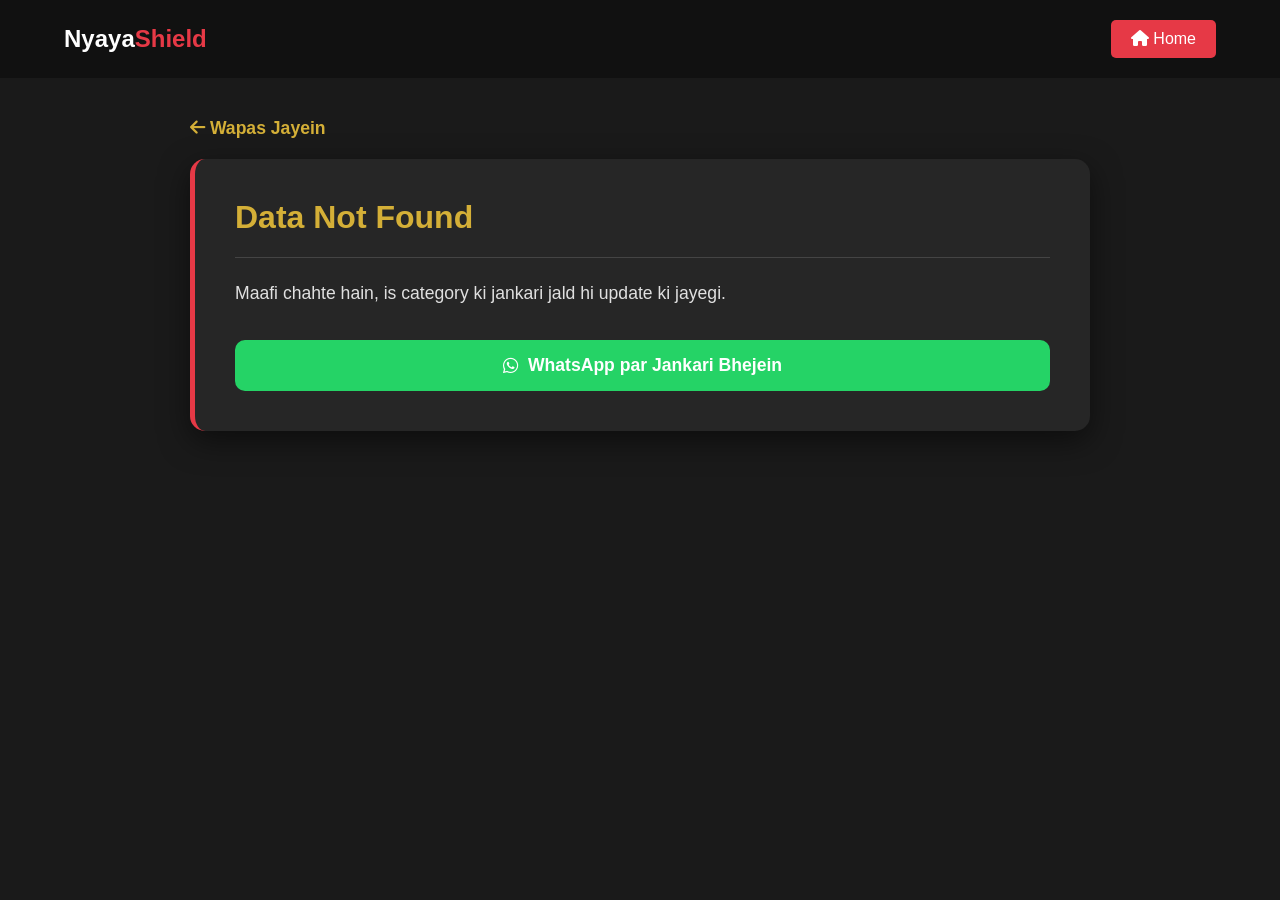
==== templates/detail.html @ df644a71 "NyayaShield Private Build" ====
<!DOCTYPE html>
<html lang="en">
<head>
    <meta charset="UTF-8">
    <meta name="viewport" content="width=device-width, initial-scale=1.0">
    <title>Legal Details | NyayaShield</title>
    <link rel="stylesheet" href="https://cdnjs.cloudflare.com/ajax/libs/font-awesome/6.0.0/css/all.min.css">
    <style>
        :root { --primary: #e63946; --gold: #d4af37; }
        body { background-color: #1a1a1a; color: white; font-family: 'Segoe UI', Tahoma, Geneva, Verdana, sans-serif; margin: 0; }
        .details-container { padding: 40px 5%; max-width: 900px; margin: auto; min-height: 80vh; }
        .back-btn { display: inline-block; color: var(--gold); text-decoration: none; font-weight: bold; margin-bottom: 20px; font-size: 1.1rem; }
        #content-area { background: #262626; padding: 40px; border-radius: 15px; border-left: 5px solid var(--primary); box-shadow: 0 10px 30px rgba(0,0,0,0.5); }
        .law-content { font-size: 1.1rem; line-height: 1.8; color: #e0e0e0; }
        .law-content b { color: var(--gold); }
        .law-content ul { list-style-type: none; padding: 0; }
        .law-content li { margin-bottom: 20px; padding-left: 35px; position: relative; border-bottom: 1px solid #333; padding-bottom: 15px; }
        .law-content li::before { content: "\f0e7"; font-family: "Font Awesome 5 Free"; font-weight: 900; position: absolute; left: 0; color: var(--gold); }
        .helpline-box { background: rgba(212, 175, 55, 0.1); padding: 15px; border-radius: 8px; margin-top: 15px; border: 1px dashed var(--gold); }
        .whatsapp-btn { background-color: #25D366; color: white; border: none; padding: 15px 25px; font-size: 1.1rem; font-weight: bold; border-radius: 10px; cursor: pointer; display: flex; align-items: center; justify-content: center; gap: 10px; margin-top: 30px; width: 100%; transition: 0.3s; }
        hr { border: 0; border-top: 1px solid #444; margin: 20px 0; }
    </style>
</head>
<body>
    <nav style="display: flex; justify-content: space-between; align-items: center; padding: 20px 5%; background: #111;">
        <div class="logo" style="font-size: 1.5rem; font-weight: bold;">Nyaya<span style="color: var(--primary);">Shield</span></div>
        <a href="index.html" style="text-decoration: none; color: white; background: var(--primary); padding: 10px 20px; border-radius: 5px;"><i class="fas fa-home"></i> Home</a>
    </nav>

    <div class="details-container">
        <a href="index.html" class="back-btn"><i class="fas fa-arrow-left"></i> Wapas Jayein</a>
        <div id="content-area">
            <h1 id="main-title" style="color: var(--gold); margin-top: 0;">Kanooni Jaankari</h1>
            <hr>
            <div id="main-content" class="law-content"></div>
            <button class="whatsapp-btn" onclick="shareToWhatsApp()"><i class="fab fa-whatsapp"></i> WhatsApp par Jankari Bhejein</button>
        </div>
    </div>

    <script>
        const legalData = {
            public: {
                title: "Public Recording Rights",
                content: `
                    <li><b>Art 19(1)(a):</b> Bharat ka samvidhan aapko public place par video banane ki azadi deta hai.</li>
                    <li><b>On-Duty Officer:</b> Aap kisi bhi sarkari officer ki duty ke waqt recording kar sakte hain agar wo galat kar raha ho.</li>
                    <li><b>Electronic Evidence:</b> Ye video <b>BSA Section 63</b> ke tehat court mein saboot mana jayega.</li>
                    <li><b>No Obstruction:</b> Recording karte waqt kaam mein rukawat na dalein, varna <b>BNS Sec 221</b> lag sakta hai.</li>
                    <div class="helpline-box"><b>Help:</b> Agar koi phone cheene, toh <b>112</b> dial karein.</div>`
            },
            couple: {
                title: "Rights for Couples",
                content: `
                    <li><b>Right to Move:</b> 18 saal se upar ke ladka-ladki marzi se ghum sakte hain (Art 21).</li>
                    <li><b>Moral Policing:</b> Police ya public aapko park mein baithne par arrest nahi kar sakti (BNS Sec 115).</li>
                    <li><b>Privacy:</b> Police ko aapke phone check karne ya parents ka number mangne ka koi haq nahi hai.</li>
                    <li><b>Safety:</b> Agar koi tang kare, toh <b>BNS Sec 74/78</b> (Stalking/Harassment) ke tehat FIR karein.</li>
                    <div class="helpline-box"><b>Help:</b> 1091 (Women) ya 112 par call karein.</div>`
            },
            tenant: {
                title: "Tenant (Kirayedar) Rights",
                content: `
                    <li><b>Privacy:</b> Makan maalik bina permission ke aapke kamre mein nahi aa sakta.</li>
                    <li><b>Utilities:</b> Rent na dene par bhi bijli-paani kaatna illegal hai (Rent Control Act).</li>
                    <li><b>Eviction:</b> Bina 1 mahine ke notice ke aapko ghar se nahi nikala ja sakta.</li>
                    <li><b>Harassment:</b> Saman bahar fenkne par <b>BNS Sec 324</b> ke tehat complaint karein.</li>
                    <div class="helpline-box"><b>Help:</b> Local Police Station ya Rent Authority jayein.</div>`
            },
            delivery: {
                title: "Delivery Partner Rights",
                content: `
                    <li><b>Dignity:</b> Customer aapko gaali nahi de sakta, ye <b>BNS Sec 352</b> ke tehat apradh hai.</li>
                    <li><b>Physical Assault:</b> Maar-peet hone par turant <b>BNS Sec 115</b> ke tehat FIR darj karwayein.</li>
                    <li><b>Entry Rights:</b> Society guards aapko lift use karne se mana nahi kar sakte.</li>
                    <li><b>Safe Working:</b> Company aapki insurance aur safety ke liye zimmedar hai.</li>
                    <div class="helpline-box"><b>Help:</b> App support aur 112 dono use karein.</div>`
            },
            police_misconduct: {
                title: "Police Misconduct Rights",
                content: `
                    <li><b>Right to Know:</b> Arrest ka karan janna aapka adhikar hai (BNSS Sec 35).</li>
                    <li><b>Assault:</b> Police custody mein maar-peet <b>BNS Sec 118</b> ke tehat jurm hai.</li>
                    <li><b>Legal Aid:</b> Aapko apne lawyer se baat karne ka turant haq hai (BNSS Sec 41).</li>
                    <li><b>Complaint:</b> Police FIR na likhe toh SSP ya Magistrate ko likhein (BNSS Sec 175).</li>
                    <div class="helpline-box"><b>Help:</b> 1064 (Anti-Corruption) par call karein.</div>`
            },
            mens_rights: {
                title: "Men's Legal Rights",
                content: `
                    <li><b>False Cases:</b> Jhoote 498A case mein chats aur recordings ko <b>BSA Sec 63</b> mein use karein.</li>
                    <li><b>Bail:</b> Jhooti FIR hone par <b>BNSS Sec 482</b> ke tehat High Court se stay le sakte hain.</li>
                    <li><b>Maintenance:</b> Agar biwi kama rahi hai, toh court mein salary proof pesh karein.</li>
                    <li><b>Equality:</b> Domestic violence hone par police ko complaint dene ka aapko bhi haq hai.</li>
                    <div class="helpline-box"><b>Help:</b> Save Indian Family (SIF) jaise groups se judein.</div>`
            },
            zero_fir: {
                title: "Zero FIR Rights",
                content: `
                    <li><b>Any Station:</b> Crime kahin bhi hua ho, FIR kisi bhi police station mein ho sakti hai (BNSS Sec 173).</li>
                    <li><b>Transfer:</b> Police ko FIR darj karke use sahi thane mein transfer karna hoga.</li>
                    <li><b>No Refusal:</b> "Jurisdiction" ke naam par FIR mana karna police ke liye illegal hai.</li>
                    <li><b>Free Copy:</b> FIR darj hone ke baad free copy lena aapka kanooni haq hai.</li>
                    <div class="helpline-box"><b>Help:</b> 112 par call karke Zero FIR ki request karein.</div>`
            },
            id_fraud: {
                title: "Identity Fraud (BNS Sec 69)",
                content: `
                    <li><b>False Promises:</b> Shaadi ka jhoota wada karke relation banana <b>BNS Sec 69</b> mein jurm hai.</li>
                    <li><b>Identity:</b> Apni pehchan chhupa kar kisi ke sath dhokha karna 10 saal tak ki saja hai.</li>
                    <li><b>Consent:</b> Dhokhe se li gayi consent "Free Consent" nahi maani jati.</li>
                    <li><b>Evidence:</b> Aise mamlo mein chats aur audio clips bahut bada saboot hote hain.</li>
                    <div class="helpline-box"><b>Help:</b> Turant kisi expert lawyer se salah lein.</div>`
            },
            car: {
                title: "Car Driver Rights",
                content: `
                    <li><b>Keys:</b> Traffic police aapki car ki chabi nahi nikal sakti (MV Act).</li>
                    <li><b>Digilocker:</b> Digital documents dikhane par koi challan nahi hoga.</li>
                    <li><b>Fine:</b> On-the-spot fine ke liye officer ka Sub-Inspector rank hona zaroori hai.</li>
                    <li><b>Women:</b> Suraj dhalne ke baad mahila driver ko lady constable ke bina arrest nahi kar sakte.</li>
                    <div class="helpline-box"><b>Help:</b> Traffic Helpline 103 par call karein.</div>`
            },
            bikers: {
                title: "Biker & Superbiker Rights",
                content: `
                    <li><b>Helmet Camera:</b> Helmet par GoPro lagana illegal nahi hai (jab tak helmet structure safe ho).</li>
                    <li><b>Challan:</b> Company fitted exhaust ya accessories par challan nahi ho sakta.</li>
                    <li><b>Harassment:</b> "Superbike" dekh kar bina wajah rokna harassment hai, video banayein.</li>
                    <li><b>Documents:</b> Insurance aur PUC digital dikhane ka pura haq hai.</li>
                    <div class="helpline-box"><b>Help:</b> Twitter par local Traffic Police ko tag karein.</div>`
            },
            railways: {
                title: "Railway Passenger Rights",
                content: `
                    <li><b>MRP:</b> Pantry car MRP se ek paisa bhi zyada nahi le sakti (Consumer Act).</li>
                    <li><b>Seat Security:</b> TTE bina wajah kisi ki seat kisi aur ko nahi de sakta.</li>
                    <li><b>Medical:</b> Train mein tabiyat kharab hone par Guard se medical help mang sakte hain.</li>
                    <li><b>Overcrowding:</b> Unreserved passengers agar reserved coach mein aayein toh TTE par action lein.</li>
                    <div class="helpline-box"><b>Help:</b> 139 dial karein ya RailMadad use karein.</div>`
            },
            women: {
                title: "Women Legal Safety",
                content: `
                    <li><b>Arrest Rule:</b> Shaam 6 ke baad aur subah 6 se pehle mahila ki arrest mana hai (BNSS Sec 43).</li>
                    <li><b>Right to Privacy:</b> Rape victim ka naam aur pehchan chhupana anivarya hai (BNS Sec 72).</li>
                    <li><b>Maternity:</b> Workplace par maternity leaves lena aapka kanooni adhikar hai.</li>
                    <li><b>Complaint:</b> Mahilaon ke khilaf badtameezi par <b>BNS Sec 79</b> ke tehat action lein.</li>
                    <div class="helpline-box"><b>Help:</b> 1091 (Women Power Line) dial karein.</div>`
            },
            consumer: {
                title: "Consumer Protection (MRP)",
                content: `
                    <li><b>No Extra Charge:</b> Restaurant ya shop MRP se zyada charge nahi kar sakti.</li>
                    <li><b>Right to Bill:</b> Bill mangne par mana karna <b>Consumer Protection Act</b> ka violation hai.</li>
                    <li><b>Expiry:</b> Expiry date ke baad saman bechna sangeen jurm hai.</li>
                    <li><b>Refund:</b> Defective product par refund ya replacement lena aapka adhikar hai.</li>
                    <div class="helpline-box"><b>Help:</b> National Consumer Helpline 1915 par call karein.</div>`
            },
            phone: {
                title: "Phone Privacy Rights",
                content: `
                    <li><b>Unlock:</b> Police aapko zabardasti phone unlock karne ke liye majboor nahi kar sakti.</li>
                    <li><b>Search Warrant:</b> Phone ki search ke liye legal warrant ya sangeen shak hona zaroori hai.</li>
                    <li><b>Privileged Info:</b> Lawyer aur Client ki baatein koi nahi sun sakta (BSA Sec 129).</li>
                    <li><b>Data Protection:</b> Bina marzi data copy karna ya leak karna Cyber Crime hai.</li>
                    <div class="helpline-box"><b>Help:</b> Cyber Cell (1930) par shikayat karein.</div>`
            }
        };

        const urlParams = new URLSearchParams(window.location.search);
        const catId = urlParams.get('id');

        if (legalData[catId]) {
            document.getElementById('main-title').innerText = legalData[catId].title;
            document.getElementById('main-content').innerHTML = `<ul>${legalData[catId].content}</ul>`;
        } else {
            document.getElementById('main-title').innerText = "Data Not Found";
            document.getElementById('main-content').innerHTML = "<p>Maafi chahte hain, is category ki jankari jald hi update ki jayegi.</p>";
        }

        function shareToWhatsApp() {
            const title = document.getElementById('main-title').innerText;
            const content = document.getElementById('main-content').innerText;
            const message = `*NyayaShield Legal Info*%0A%0A*${title}*%0A%0A${content}`;
            window.open(`https://api.whatsapp.com/send?text=${message}`, '_blank');
        }
    </script>
</body>
</html>
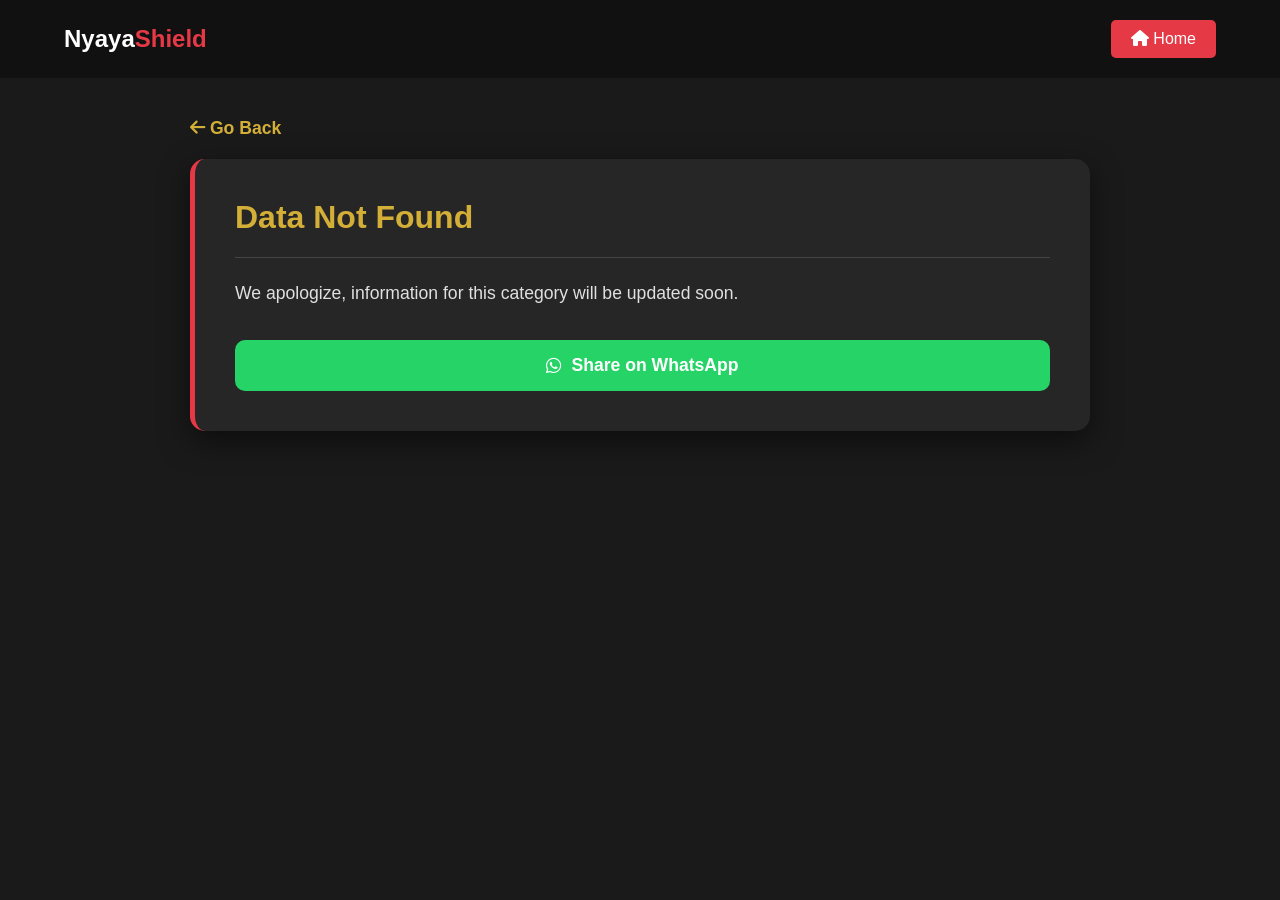
==== commit d0c74753: "Backend prompt updated to Professional English" ====
--- a/templates/detail.html
+++ b/templates/detail.html
@@ -28,12 +28,12 @@
     </nav>
 
     <div class="details-container">
-        <a href="index.html" class="back-btn"><i class="fas fa-arrow-left"></i> Wapas Jayein</a>
+        <a href="index.html" class="back-btn"><i class="fas fa-arrow-left"></i> Go Back</a>
         <div id="content-area">
-            <h1 id="main-title" style="color: var(--gold); margin-top: 0;">Kanooni Jaankari</h1>
+            <h1 id="main-title" style="color: var(--gold); margin-top: 0;">Legal Information</h1>
             <hr>
             <div id="main-content" class="law-content"></div>
-            <button class="whatsapp-btn" onclick="shareToWhatsApp()"><i class="fab fa-whatsapp"></i> WhatsApp par Jankari Bhejein</button>
+            <button class="whatsapp-btn" onclick="shareToWhatsApp()"><i class="fab fa-whatsapp"></i> Share on WhatsApp</button>
         </div>
     </div>
 
@@ -42,128 +42,128 @@
             public: {
                 title: "Public Recording Rights",
                 content: `
-                    <li><b>Art 19(1)(a):</b> Bharat ka samvidhan aapko public place par video banane ki azadi deta hai.</li>
-                    <li><b>On-Duty Officer:</b> Aap kisi bhi sarkari officer ki duty ke waqt recording kar sakte hain agar wo galat kar raha ho.</li>
-                    <li><b>Electronic Evidence:</b> Ye video <b>BSA Section 63</b> ke tehat court mein saboot mana jayega.</li>
-                    <li><b>No Obstruction:</b> Recording karte waqt kaam mein rukawat na dalein, varna <b>BNS Sec 221</b> lag sakta hai.</li>
-                    <div class="helpline-box"><b>Help:</b> Agar koi phone cheene, toh <b>112</b> dial karein.</div>`
+                    <li><b>Art 19(1)(a):</b> The Constitution of India grants the freedom to record videos in public spaces.</li>
+                    <li><b>On-Duty Officer:</b> You can record government officials on duty if they are acting unlawfully.</li>
+                    <li><b>Electronic Evidence:</b> These recordings are admissible as evidence in court under <b>BSA Section 63</b>.</li>
+                    <li><b>No Obstruction:</b> Ensure you do not obstruct official work while recording, to avoid <b>BNS Sec 221</b>.</li>
+                    <div class="helpline-box"><b>Help:</b> If someone tries to seize your phone, dial <b>112</b>.</div>`
             },
             couple: {
                 title: "Rights for Couples",
                 content: `
-                    <li><b>Right to Move:</b> 18 saal se upar ke ladka-ladki marzi se ghum sakte hain (Art 21).</li>
-                    <li><b>Moral Policing:</b> Police ya public aapko park mein baithne par arrest nahi kar sakti (BNS Sec 115).</li>
-                    <li><b>Privacy:</b> Police ko aapke phone check karne ya parents ka number mangne ka koi haq nahi hai.</li>
-                    <li><b>Safety:</b> Agar koi tang kare, toh <b>BNS Sec 74/78</b> (Stalking/Harassment) ke tehat FIR karein.</li>
-                    <div class="helpline-box"><b>Help:</b> 1091 (Women) ya 112 par call karein.</div>`
+                    <li><b>Right to Move:</b> Adults (18+) have the right to move freely with consent (Art 21).</li>
+                    <li><b>Moral Policing:</b> Police or public cannot arrest you for sitting in parks (BNS Sec 115).</li>
+                    <li><b>Privacy:</b> Police have no legal right to check your phone or demand parents' contact numbers.</li>
+                    <li><b>Safety:</b> In case of harassment, file an FIR under <b>BNS Sec 74/78</b> (Stalking/Harassment).</li>
+                    <div class="helpline-box"><b>Help:</b> Call 1091 (Women) or 112 for assistance.</div>`
             },
             tenant: {
-                title: "Tenant (Kirayedar) Rights",
+                title: "Tenant Rights",
                 content: `
-                    <li><b>Privacy:</b> Makan maalik bina permission ke aapke kamre mein nahi aa sakta.</li>
-                    <li><b>Utilities:</b> Rent na dene par bhi bijli-paani kaatna illegal hai (Rent Control Act).</li>
-                    <li><b>Eviction:</b> Bina 1 mahine ke notice ke aapko ghar se nahi nikala ja sakta.</li>
-                    <li><b>Harassment:</b> Saman bahar fenkne par <b>BNS Sec 324</b> ke tehat complaint karein.</li>
-                    <div class="helpline-box"><b>Help:</b> Local Police Station ya Rent Authority jayein.</div>`
+                    <li><b>Privacy:</b> Landlords cannot enter your premises without prior permission.</li>
+                    <li><b>Utilities:</b> Cutting off water or electricity even for non-payment of rent is illegal (Rent Control Act).</li>
+                    <li><b>Eviction:</b> You cannot be evicted without a formal notice period (minimum 1 month).</li>
+                    <li><b>Harassment:</b> If a landlord forcefully removes your belongings, file a complaint under <b>BNS Sec 324</b>.</li>
+                    <div class="helpline-box"><b>Help:</b> Contact Local Police or the Rent Control Authority.</div>`
             },
             delivery: {
                 title: "Delivery Partner Rights",
                 content: `
-                    <li><b>Dignity:</b> Customer aapko gaali nahi de sakta, ye <b>BNS Sec 352</b> ke tehat apradh hai.</li>
-                    <li><b>Physical Assault:</b> Maar-peet hone par turant <b>BNS Sec 115</b> ke tehat FIR darj karwayein.</li>
-                    <li><b>Entry Rights:</b> Society guards aapko lift use karne se mana nahi kar sakte.</li>
-                    <li><b>Safe Working:</b> Company aapki insurance aur safety ke liye zimmedar hai.</li>
-                    <div class="helpline-box"><b>Help:</b> App support aur 112 dono use karein.</div>`
+                    <li><b>Dignity:</b> Customers cannot use abusive language; this is a punishable offense under <b>BNS Sec 352</b>.</li>
+                    <li><b>Physical Assault:</b> In case of physical assault, file an FIR immediately under <b>BNS Sec 115</b>.</li>
+                    <li><b>Entry Rights:</b> Society guards cannot legally prohibit you from using elevators.</li>
+                    <li><b>Safe Working:</b> Platforms are responsible for your insurance and workplace safety.</li>
+                    <div class="helpline-box"><b>Help:</b> Use app support and dial 112 for emergencies.</div>`
             },
             police_misconduct: {
                 title: "Police Misconduct Rights",
                 content: `
-                    <li><b>Right to Know:</b> Arrest ka karan janna aapka adhikar hai (BNSS Sec 35).</li>
-                    <li><b>Assault:</b> Police custody mein maar-peet <b>BNS Sec 118</b> ke tehat jurm hai.</li>
-                    <li><b>Legal Aid:</b> Aapko apne lawyer se baat karne ka turant haq hai (BNSS Sec 41).</li>
-                    <li><b>Complaint:</b> Police FIR na likhe toh SSP ya Magistrate ko likhein (BNSS Sec 175).</li>
-                    <div class="helpline-box"><b>Help:</b> 1064 (Anti-Corruption) par call karein.</div>`
+                    <li><b>Right to Know:</b> You have the right to know the grounds of your arrest (BNSS Sec 35).</li>
+                    <li><b>Assault:</b> Physical assault in police custody is a crime under <b>BNS Sec 118</b>.</li>
+                    <li><b>Legal Aid:</b> You have the right to consult a lawyer immediately upon detention (BNSS Sec 41).</li>
+                    <li><b>Complaint:</b> If an FIR is refused, write to the SSP or Magistrate (BNSS Sec 175).</li>
+                    <div class="helpline-box"><b>Help:</b> Dial 1064 (Anti-Corruption Helpline).</div>`
             },
             mens_rights: {
                 title: "Men's Legal Rights",
                 content: `
-                    <li><b>False Cases:</b> Jhoote 498A case mein chats aur recordings ko <b>BSA Sec 63</b> mein use karein.</li>
-                    <li><b>Bail:</b> Jhooti FIR hone par <b>BNSS Sec 482</b> ke tehat High Court se stay le sakte hain.</li>
-                    <li><b>Maintenance:</b> Agar biwi kama rahi hai, toh court mein salary proof pesh karein.</li>
-                    <li><b>Equality:</b> Domestic violence hone par police ko complaint dene ka aapko bhi haq hai.</li>
-                    <div class="helpline-box"><b>Help:</b> Save Indian Family (SIF) jaise groups se judein.</div>`
+                    <li><b>False Cases:</b> Use chats and recordings as evidence in false 498A cases under <b>BSA Sec 63</b>.</li>
+                    <li><b>Bail:</b> In case of a false FIR, you can seek a stay from the High Court under <b>BNSS Sec 482</b>.</li>
+                    <li><b>Maintenance:</b> If the spouse is earning, present salary proofs in court to contest maintenance.</li>
+                    <li><b>Equality:</b> Men have the right to file complaints in cases of domestic violence.</li>
+                    <div class="helpline-box"><b>Help:</b> Connect with support groups like Save Indian Family (SIF).</div>`
             },
             zero_fir: {
                 title: "Zero FIR Rights",
                 content: `
-                    <li><b>Any Station:</b> Crime kahin bhi hua ho, FIR kisi bhi police station mein ho sakti hai (BNSS Sec 173).</li>
-                    <li><b>Transfer:</b> Police ko FIR darj karke use sahi thane mein transfer karna hoga.</li>
-                    <li><b>No Refusal:</b> "Jurisdiction" ke naam par FIR mana karna police ke liye illegal hai.</li>
-                    <li><b>Free Copy:</b> FIR darj hone ke baad free copy lena aapka kanooni haq hai.</li>
-                    <div class="helpline-box"><b>Help:</b> 112 par call karke Zero FIR ki request karein.</div>`
+                    <li><b>Any Station:</b> An FIR can be filed at any police station, regardless of where the crime occurred (BNSS Sec 173).</li>
+                    <li><b>Transfer:</b> The police must register the FIR and transfer it to the relevant jurisdiction.</li>
+                    <li><b>No Refusal:</b> It is illegal for police to refuse an FIR citing "jurisdiction" issues.</li>
+                    <li><b>Free Copy:</b> You are legally entitled to a free copy of the registered FIR.</li>
+                    <div class="helpline-box"><b>Help:</b> Dial 112 to request a Zero FIR registration.</div>`
             },
             id_fraud: {
                 title: "Identity Fraud (BNS Sec 69)",
                 content: `
-                    <li><b>False Promises:</b> Shaadi ka jhoota wada karke relation banana <b>BNS Sec 69</b> mein jurm hai.</li>
-                    <li><b>Identity:</b> Apni pehchan chhupa kar kisi ke sath dhokha karna 10 saal tak ki saja hai.</li>
-                    <li><b>Consent:</b> Dhokhe se li gayi consent "Free Consent" nahi maani jati.</li>
-                    <li><b>Evidence:</b> Aise mamlo mein chats aur audio clips bahut bada saboot hote hain.</li>
-                    <div class="helpline-box"><b>Help:</b> Turant kisi expert lawyer se salah lein.</div>`
+                    <li><b>False Promises:</b> Establishing relations based on a false promise of marriage is a crime under <b>BNS Sec 69</b>.</li>
+                    <li><b>Identity:</b> Concealing your true identity to deceive someone carries up to 10 years of imprisonment.</li>
+                    <li><b>Consent:</b> Consent obtained through deceit is not considered "Free Consent" under the law.</li>
+                    <li><b>Evidence:</b> Chat logs and audio clips serve as crucial evidence in these cases.</li>
+                    <div class="helpline-box"><b>Help:</b> Consult a legal expert immediately for guidance.</div>`
             },
             car: {
                 title: "Car Driver Rights",
                 content: `
-                    <li><b>Keys:</b> Traffic police aapki car ki chabi nahi nikal sakti (MV Act).</li>
-                    <li><b>Digilocker:</b> Digital documents dikhane par koi challan nahi hoga.</li>
-                    <li><b>Fine:</b> On-the-spot fine ke liye officer ka Sub-Inspector rank hona zaroori hai.</li>
-                    <li><b>Women:</b> Suraj dhalne ke baad mahila driver ko lady constable ke bina arrest nahi kar sakte.</li>
-                    <div class="helpline-box"><b>Help:</b> Traffic Helpline 103 par call karein.</div>`
+                    <li><b>Keys:</b> Traffic police cannot legally remove the keys from your vehicle (MV Act).</li>
+                    <li><b>Digilocker:</b> Digital documents shown via government apps are valid and cannot be rejected.</li>
+                    <li><b>Fine:</b> Only an officer of Sub-Inspector rank or above can issue an on-the-spot fine.</li>
+                    <li><b>Women:</b> Women cannot be arrested after sunset without the presence of a lady constable.</li>
+                    <div class="helpline-box"><b>Help:</b> Call Traffic Helpline 103 for assistance.</div>`
             },
             bikers: {
                 title: "Biker & Superbiker Rights",
                 content: `
-                    <li><b>Helmet Camera:</b> Helmet par GoPro lagana illegal nahi hai (jab tak helmet structure safe ho).</li>
-                    <li><b>Challan:</b> Company fitted exhaust ya accessories par challan nahi ho sakta.</li>
-                    <li><b>Harassment:</b> "Superbike" dekh kar bina wajah rokna harassment hai, video banayein.</li>
-                    <li><b>Documents:</b> Insurance aur PUC digital dikhane ka pura haq hai.</li>
-                    <div class="helpline-box"><b>Help:</b> Twitter par local Traffic Police ko tag karein.</div>`
+                    <li><b>Helmet Camera:</b> Using a GoPro on a helmet is legal as long as the helmet's integrity is maintained.</li>
+                    <li><b>Challan:</b> Fines cannot be issued for company-fitted exhausts or legal accessories.</li>
+                    <li><b>Harassment:</b> Profiling superbikers without cause is harassment; record the interaction.</li>
+                    <li><b>Documents:</b> You have the right to present Insurance and PUC in digital formats.</li>
+                    <div class="helpline-box"><b>Help:</b> Tag the local Traffic Police on Twitter (X) for quick responses.</div>`
             },
             railways: {
                 title: "Railway Passenger Rights",
                 content: `
-                    <li><b>MRP:</b> Pantry car MRP se ek paisa bhi zyada nahi le sakti (Consumer Act).</li>
-                    <li><b>Seat Security:</b> TTE bina wajah kisi ki seat kisi aur ko nahi de sakta.</li>
-                    <li><b>Medical:</b> Train mein tabiyat kharab hone par Guard se medical help mang sakte hain.</li>
-                    <li><b>Overcrowding:</b> Unreserved passengers agar reserved coach mein aayein toh TTE par action lein.</li>
-                    <div class="helpline-box"><b>Help:</b> 139 dial karein ya RailMadad use karein.</div>`
+                    <li><b>MRP:</b> Pantry services cannot charge a single paisa over the MRP (Consumer Protection Act).</li>
+                    <li><b>Seat Security:</b> A TTE cannot reassign your confirmed seat to another passenger without cause.</li>
+                    <li><b>Medical:</b> You can request emergency medical assistance from the Train Guard.</li>
+                    <li><b>Overcrowding:</b> Take action via TTE if unreserved passengers enter reserved coaches.</li>
+                    <div class="helpline-box"><b>Help:</b> Dial 139 or use the RailMadad app for complaints.</div>`
             },
             women: {
                 title: "Women Legal Safety",
                 content: `
-                    <li><b>Arrest Rule:</b> Shaam 6 ke baad aur subah 6 se pehle mahila ki arrest mana hai (BNSS Sec 43).</li>
-                    <li><b>Right to Privacy:</b> Rape victim ka naam aur pehchan chhupana anivarya hai (BNS Sec 72).</li>
-                    <li><b>Maternity:</b> Workplace par maternity leaves lena aapka kanooni adhikar hai.</li>
-                    <li><b>Complaint:</b> Mahilaon ke khilaf badtameezi par <b>BNS Sec 79</b> ke tehat action lein.</li>
-                    <div class="helpline-box"><b>Help:</b> 1091 (Women Power Line) dial karein.</div>`
+                    <li><b>Arrest Rule:</b> Women cannot be arrested between 6 PM and 6 AM (BNSS Sec 43).</li>
+                    <li><b>Right to Privacy:</b> Protecting the identity of a victim is mandatory by law (BNS Sec 72).</li>
+                    <li><b>Maternity:</b> Maternity leave is a legal right for working professionals.</li>
+                    <li><b>Complaint:</b> Take action against misconduct or harassment under <b>BNS Sec 79</b>.</li>
+                    <div class="helpline-box"><b>Help:</b> Dial 1091 (Women Power Line) for immediate help.</div>`
             },
             consumer: {
                 title: "Consumer Protection (MRP)",
                 content: `
-                    <li><b>No Extra Charge:</b> Restaurant ya shop MRP se zyada charge nahi kar sakti.</li>
-                    <li><b>Right to Bill:</b> Bill mangne par mana karna <b>Consumer Protection Act</b> ka violation hai.</li>
-                    <li><b>Expiry:</b> Expiry date ke baad saman bechna sangeen jurm hai.</li>
-                    <li><b>Refund:</b> Defective product par refund ya replacement lena aapka adhikar hai.</li>
-                    <div class="helpline-box"><b>Help:</b> National Consumer Helpline 1915 par call karein.</div>`
+                    <li><b>No Extra Charge:</b> Retailers or restaurants cannot charge above the MRP.</li>
+                    <li><b>Right to Bill:</b> Refusing to provide a bill is a violation of the Consumer Protection Act.</li>
+                    <li><b>Expiry:</b> Selling products past their expiry date is a serious legal offense.</li>
+                    <li><b>Refund:</b> You have the right to a refund or replacement for defective products.</li>
+                    <div class="helpline-box"><b>Help:</b> Call the National Consumer Helpline at 1915.</div>`
             },
             phone: {
                 title: "Phone Privacy Rights",
                 content: `
-                    <li><b>Unlock:</b> Police aapko zabardasti phone unlock karne ke liye majboor nahi kar sakti.</li>
-                    <li><b>Search Warrant:</b> Phone ki search ke liye legal warrant ya sangeen shak hona zaroori hai.</li>
-                    <li><b>Privileged Info:</b> Lawyer aur Client ki baatein koi nahi sun sakta (BSA Sec 129).</li>
-                    <li><b>Data Protection:</b> Bina marzi data copy karna ya leak karna Cyber Crime hai.</li>
-                    <div class="helpline-box"><b>Help:</b> Cyber Cell (1930) par shikayat karein.</div>`
+                    <li><b>Unlock:</b> Police cannot legally force you to unlock your phone without a warrant.</li>
+                    <li><b>Search Warrant:</b> A specific legal warrant is required to search your digital devices.</li>
+                    <li><b>Privileged Info:</b> Communications between Lawyer and Client are confidential (BSA Sec 129).</li>
+                    <li><b>Data Protection:</b> Leaking or copying data without consent is a Cyber Crime.</li>
+                    <div class="helpline-box"><b>Help:</b> Report issues to the Cyber Cell (1930).</div>`
             }
         };
 
@@ -175,7 +175,7 @@
             document.getElementById('main-content').innerHTML = `<ul>${legalData[catId].content}</ul>`;
         } else {
             document.getElementById('main-title').innerText = "Data Not Found";
-            document.getElementById('main-content').innerHTML = "<p>Maafi chahte hain, is category ki jankari jald hi update ki jayegi.</p>";
+            document.getElementById('main-content').innerHTML = "<p>We apologize, information for this category will be updated soon.</p>";
         }
 
         function shareToWhatsApp() {
